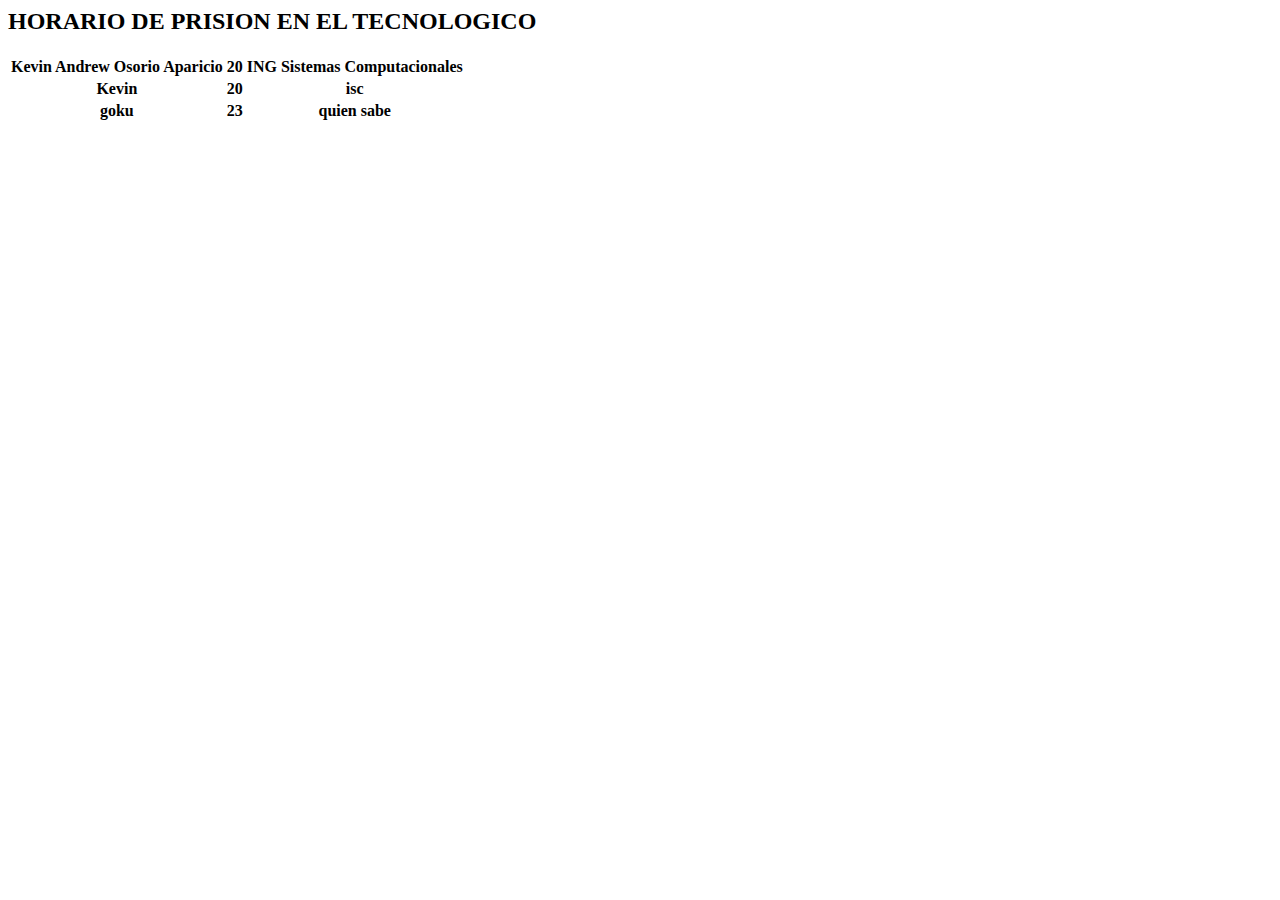
==== img/tabla/index.html @ 1aecb4ab "Creacion de Horario" ====
<html lang="en">
    <head>
        <meta charset="UTF-8">
        <link rel="stylesheet" href="./css/style.css"
        <meta name="viewport" content="width=device-widht, initial=scale=1.0">
        <title>Tabla</title>
        </head>
        <body>
            <h2>HORARIO DE PRISION EN EL TECNOLOGICO</h2>
            <table>
                <tr>
                    <th>Kevin Andrew Osorio Aparicio</th>
                    <th>20</th>
                    <th>ING Sistemas Computacionales</th>
                </tr>

                <tr>
                    <th>Kevin</th>
                    <th>20</th>
                    <th>isc</th>
                </tr>
                <tr>
                    <th>goku</th>
                    <th>23</th>
                    <th>quien sabe</th>
                </tr>
            </table>
            </body>
            </html>
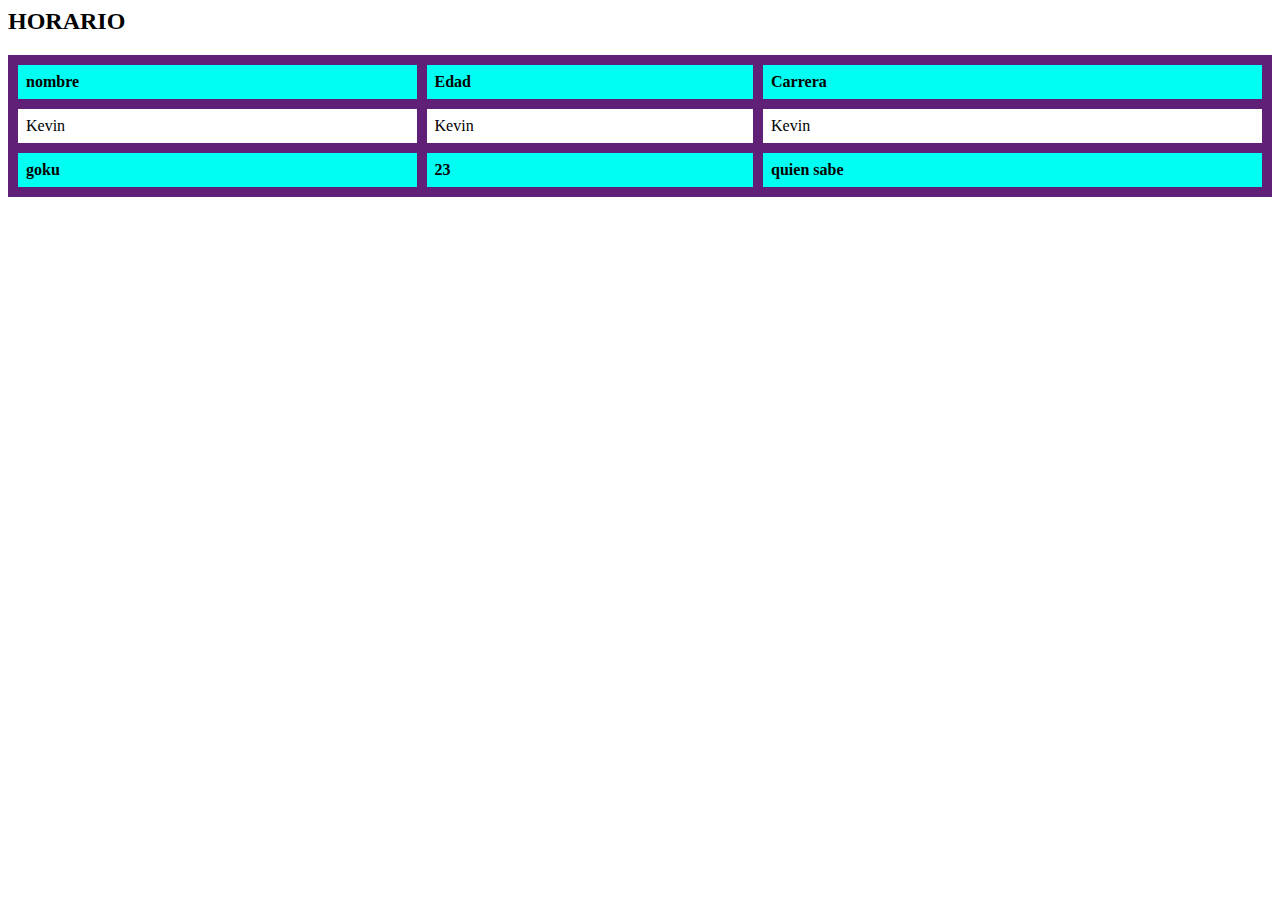
==== commit bc78cc9d: "Agregando Formulario" ====
--- a/img/tabla/index.html
+++ b/img/tabla/index.html
@@ -1,23 +1,25 @@
 <html lang="en">
     <head>
         <meta charset="UTF-8">
-        <link rel="stylesheet" href="./css/style.css"
+        <link rel="stylesheet" href="./css/style.css">
         <meta name="viewport" content="width=device-widht, initial=scale=1.0">
+        
         <title>Tabla</title>
         </head>
         <body>
-            <h2>HORARIO DE PRISION EN EL TECNOLOGICO</h2>
+            <h2>HORARIO</h2>
             <table>
                 <tr>
-                    <th>Kevin Andrew Osorio Aparicio</th>
-                    <th>20</th>
-                    <th>ING Sistemas Computacionales</th>
+                    <th>nombre</th>
+                    <th>Edad</th>
+                    <th>Carrera</th>
                 </tr>
 
                 <tr>
-                    <th>Kevin</th>
-                    <th>20</th>
-                    <th>isc</th>
+                    <td>Kevin</td>
+                    <td>Kevin</td>
+                    <td>Kevin</td>
+                    
                 </tr>
                 <tr>
                     <th>goku</th>
--- a/img/tabla/css/style.css
+++ b/img/tabla/css/style.css
@@ -0,0 +1,18 @@
+table{
+    width: 100%;
+    border-collapse: collapse;
+
+
+}
+th, td{
+    border: 10px solid #602077;
+    padding: 8px;
+    text-align: left;
+
+
+}
+th{
+
+    background-color:rgb(0, 255, 242);
+}
+
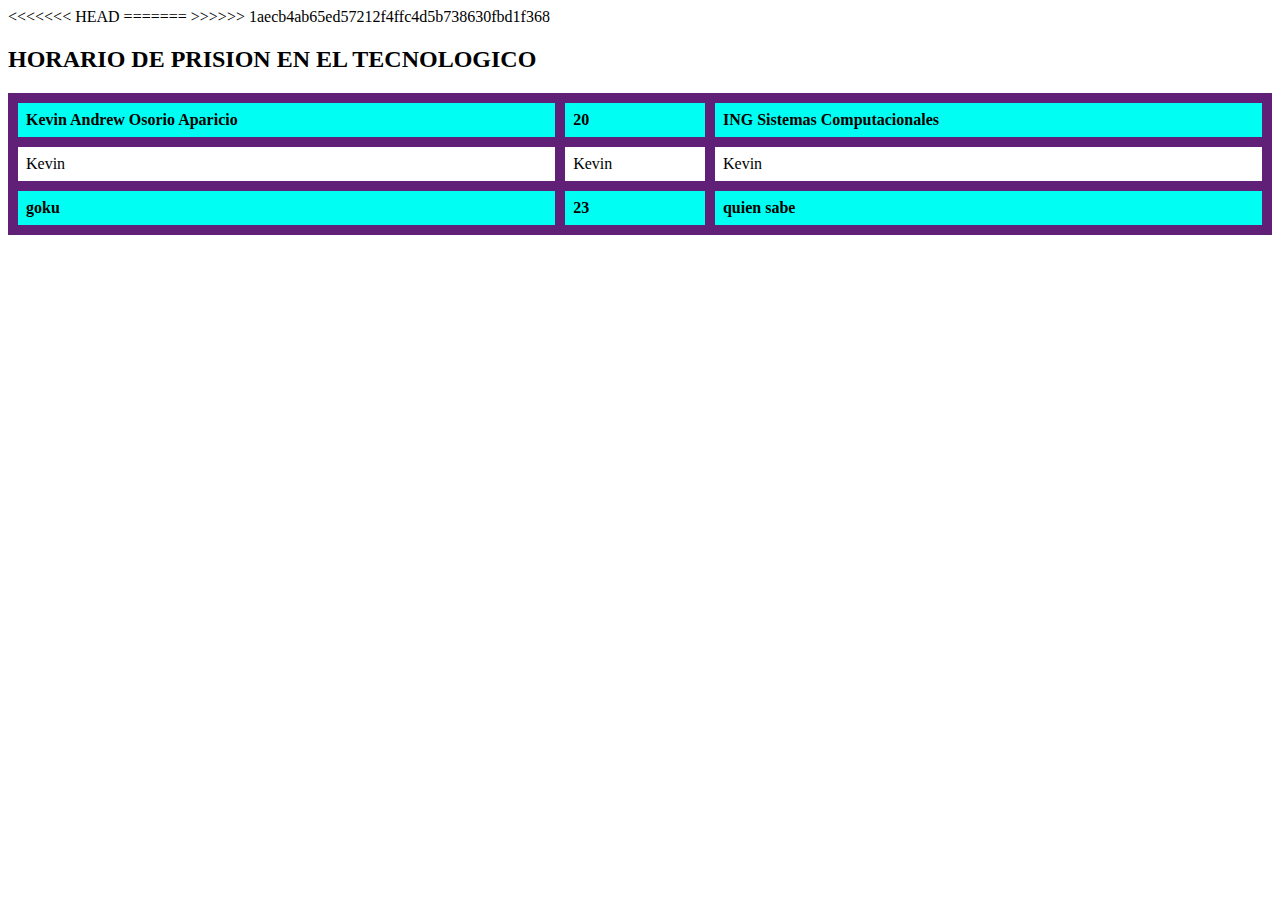
==== commit e37e3645: "corrigiendo error" ====
--- a/img/tabla/index.html
+++ b/img/tabla/index.html
@@ -1,18 +1,22 @@
 <html lang="en">
     <head>
         <meta charset="UTF-8">
+<<<<<<< HEAD
         <link rel="stylesheet" href="./css/style.css">
+=======
+        <link rel="stylesheet" href="./css/style.css"
+>>>>>>> 1aecb4ab65ed57212f4ffc4d5b738630fbd1f368
         <meta name="viewport" content="width=device-widht, initial=scale=1.0">
         
         <title>Tabla</title>
         </head>
         <body>
-            <h2>HORARIO</h2>
+            <h2>HORARIO DE PRISION EN EL TECNOLOGICO</h2>
             <table>
                 <tr>
-                    <th>nombre</th>
-                    <th>Edad</th>
-                    <th>Carrera</th>
+                    <th>Kevin Andrew Osorio Aparicio</th>
+                    <th>20</th>
+                    <th>ING Sistemas Computacionales</th>
                 </tr>
 
                 <tr>
